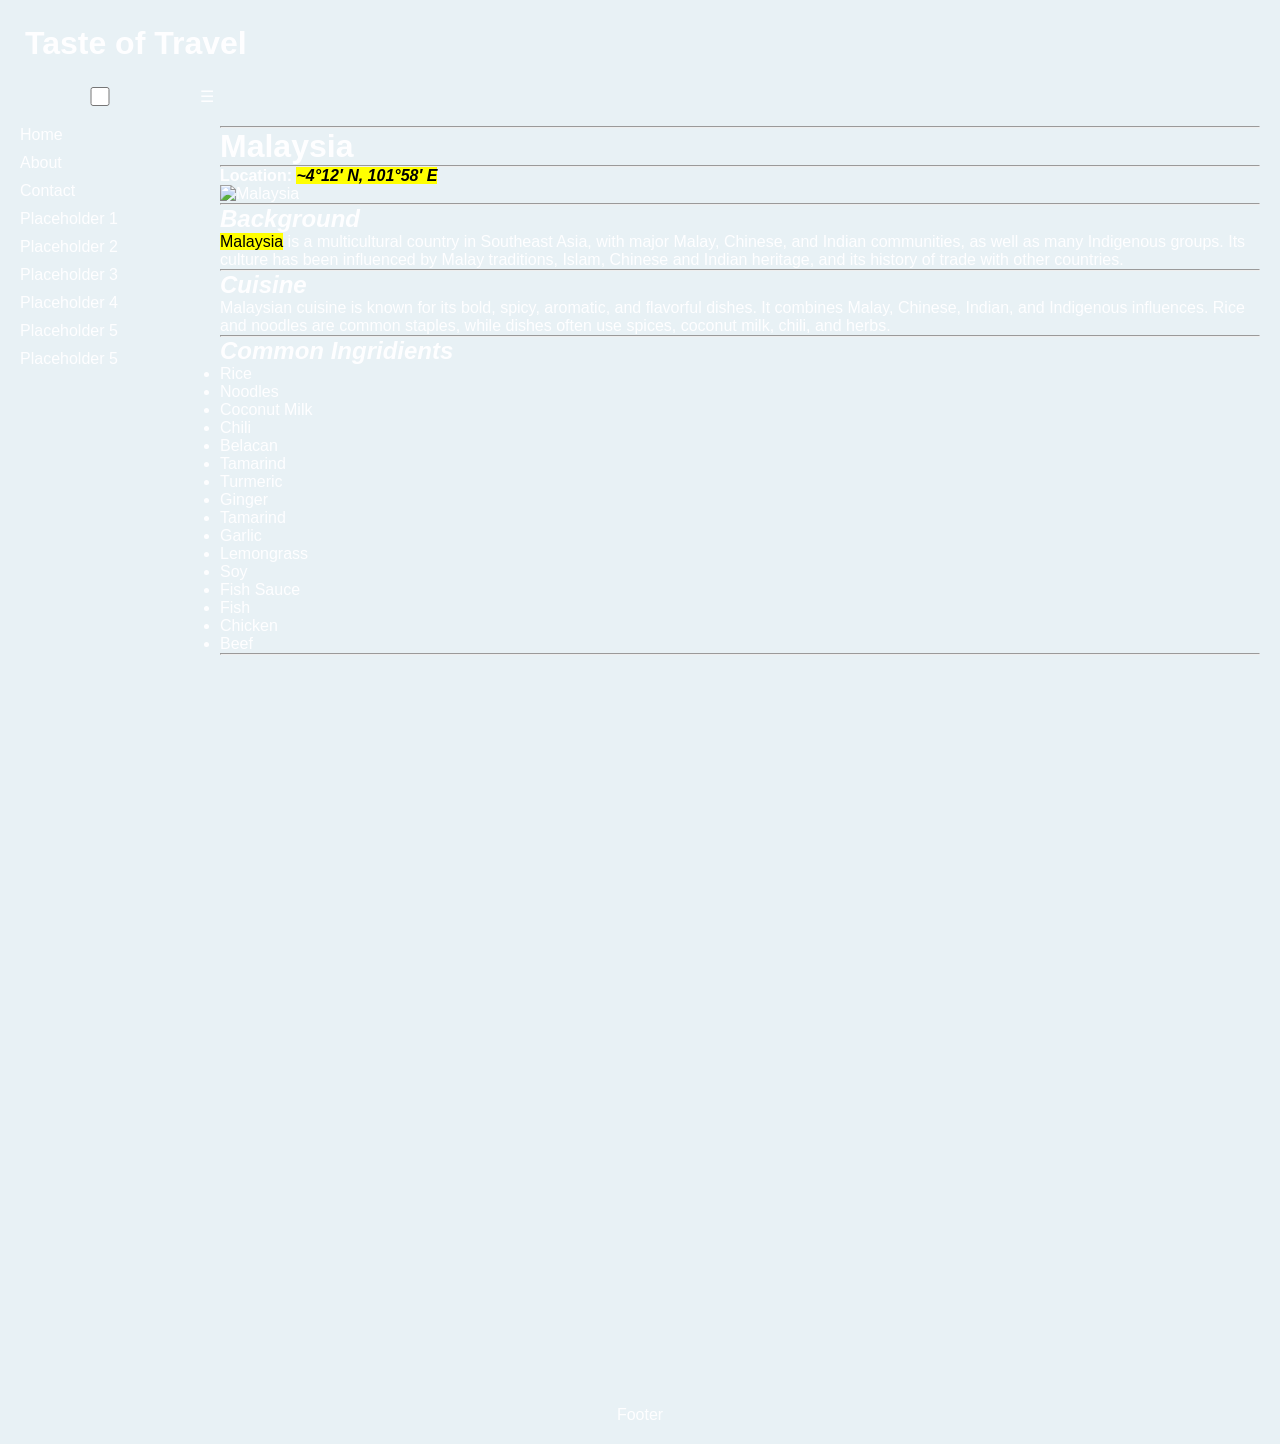
==== index.html @ 859d9705 "did things" ====
<!DOCTYPE html>
<html lang="en">
<head>
    <meta charset="UTF-8">
    <meta name="viewport" content="width=device-width, initial-scale=1.0">
    <title>My Website</title>
    <link rel="stylesheet" href="style.css">
</head>

<body>

    <div class="parallax-scene">
        <div class="background-layer"></div>
        <div class="midground-layer"></div>

        <header class="header-container">
                <h1 class="website-title">Taste of Travel</h1>
            </header>

            <div class="page-container">
                <input type="checkbox" id="sidebar-toggle" class="sidebar-checkbox">
                <label for="sidebar-toggle" class="sidebar-toggle">☰</label>
                <aside class="sidebar">
                    <a href="index.html">Home</a>
                    <a href="about.html">About</a>
                    <a href="contact.html">Contact</a>
                    <a href="#">Placeholder 1</a>
                    <a href="#">Placeholder 2</a>
                    <a href="#">Placeholder 3</a>
                    <a href="#">Placeholder 4</a>
                    <a href="#">Placeholder 5</a>
                    <a href="#">Placeholder 5</a>
                </aside>

                <div class = "foreground">
                <main class="main-content">
                
                    <div class = "clear-card">
                        <hr>
                        <h1 class = "main-title">Malaysia</h1>
                        <hr>
                        <p class = "text"><strong>Location: <mark><em>~4°12′ N, 101°58′ E</em></mark></strong></p>
                        <img src="../assets/malaysia.png" class="img-card" alt="Malaysia">
                        <hr>
                        <h2 class = "text-large"><em>Background</em></h2>
                        <p class = "text">
                           <mark>Malaysia</mark> is a multicultural country in Southeast Asia, with major Malay, Chinese, and Indian communities, as well as many Indigenous groups. Its culture has been influenced by Malay traditions, Islam, Chinese and Indian heritage, and its history of trade with other countries. 
                        </p>
                        <hr>
                        <h2 class = "text-large"><em>Cuisine</em></h2>
                        <p class = "text">
                           Malaysian cuisine is known for its bold, spicy, aromatic, and flavorful dishes. It combines Malay, Chinese, Indian, and Indigenous influences. Rice and noodles are common staples, while dishes often use spices, coconut milk, chili, and herbs.
                        </p>
                        <hr>
                        <h2 class = "text-large"><em>Common Ingridients</em></h2>
                    <div class = "clear-mini-card">
                        
                        <ul class = "list">
                                <li>Rice</li>
                                <li>Noodles</li>
                                <li>Coconut Milk</li>
                                <li>Chili</li>
                                <li>Belacan</li>
                                <li>Tamarind</li>
                                <li>Turmeric</li>
                                <li>Ginger</li>
                                <li>Tamarind</li>
                                <li>Garlic</li>
                                <li>Lemongrass</li>
                                <li>Soy </li>
                                <li>Fish Sauce</li>
                                <li>Fish</li>
                                <li>Chicken</li>
                                <li>Beef</li>
                            
                        </ul>
                    </div>

                    <hr>
                    </div>

                   
                </main>
                </div>
            </div>
    
            <footer class="footer-container">
                <p>Footer</p>
            </footer>
        </div>

    </div>

</body>
</html>
---- style.css ----
* {
    box-sizing: border-box;
    margin: 0;
    padding: 0;
}

:root {
    --font-main: "Inter", "Segoe UI", Arial, sans-serif;
    --font-size-base: 16px;
    --font-size-title: 2rem;
    --font-size-heading: 1.5rem;

    --bg-color: #e8f1f5;
    --text-color: #fefeff;
    --primary-color: #77acbd;
    --secondary-color: #afd8cc;

    --spacing-small: 10px;
    --spacing-medium: 20px;
    --spacing-large: 25px;

    --radius: 12px;
    --transition: 0.3s ease;
}

html,
body {
    min-height: 100%;
}

body {
    font-family: var(--font-main);
    font-size: var(--font-size-base);
    color: var(--text-color);
    background-color: var(--bg-color);
    overflow-x: hidden;
}

.parallax-scene {
    position: relative;
    min-height:100vw;
    overflow-x: hidden;
}

.background-layer{
    position: fixed;
    top: -650px;
    left: 0;
    width: 100%;
    height: 100vw;

    background-position: top center;
    background-repeat: no-repeat;
    background-size: 100% auto;

    pointer-events: none;
    animation-timing-function: linear;
    animation-fill-mode: both;
    animation-timeline: scroll();
}

.midground-layer {
    position: fixed;
    top: -450px;
    left: 700;
    width: 100%;
    height: 100vw;

    background-position: left top;
    background-repeat: no-repeat;
    background-size: 80% auto;

    pointer-events: none;
    animation-timing-function: linear;
    animation-fill-mode: both;
    animation-timeline: scroll();
}

.background-layer {
    height: 100vw;
    background-image: url("../assets/Background-Home.png");
    z-index: 0;
    animation-name: background-parallax;
}

.midground-layer {
    height: 100vw;
    background-image: url("../assets/Midground-Home.png");
    z-index: 1;
    animation-name: midground-parallax;
}

.foreground {
    position: relative;
    z-index: 2;
    min-height: 100vw;
}

@keyframes background-parallax {
    from {
        transform: translateY(0);
    }

    to {
        transform: translateY(-50px);
    }
}

@keyframes midground-parallax {
    from {
        transform: translateY(0);
    }

    to {
        transform: translateY(-300px);
    }
}

.header-container {
    padding: var(--spacing-large);
    display: flex;
    align-items: center;
    justify-content: space-between;
}

.website-title {
    font-size: var(--font-size-title);
    font-weight: 700;
}

.search-bar {
    padding: var(--spacing-small);
    width: 250px;
    border: none;
    border-radius: var(--radius);
    font-family: inherit;
}

.page-container {
    display: grid;
    grid-template-columns: 200px 1fr;
}

.sidebar {
    padding: var(--spacing-medium);
}

.sidebar a {
    display: block;
    margin-bottom: var(--spacing-small);
    color: inherit;
    text-decoration: none;
}

.main-content {
    padding: var(--spacing-medium);
}

.footer-container {
    padding: var(--spacing-medium);
    text-align: center;
}
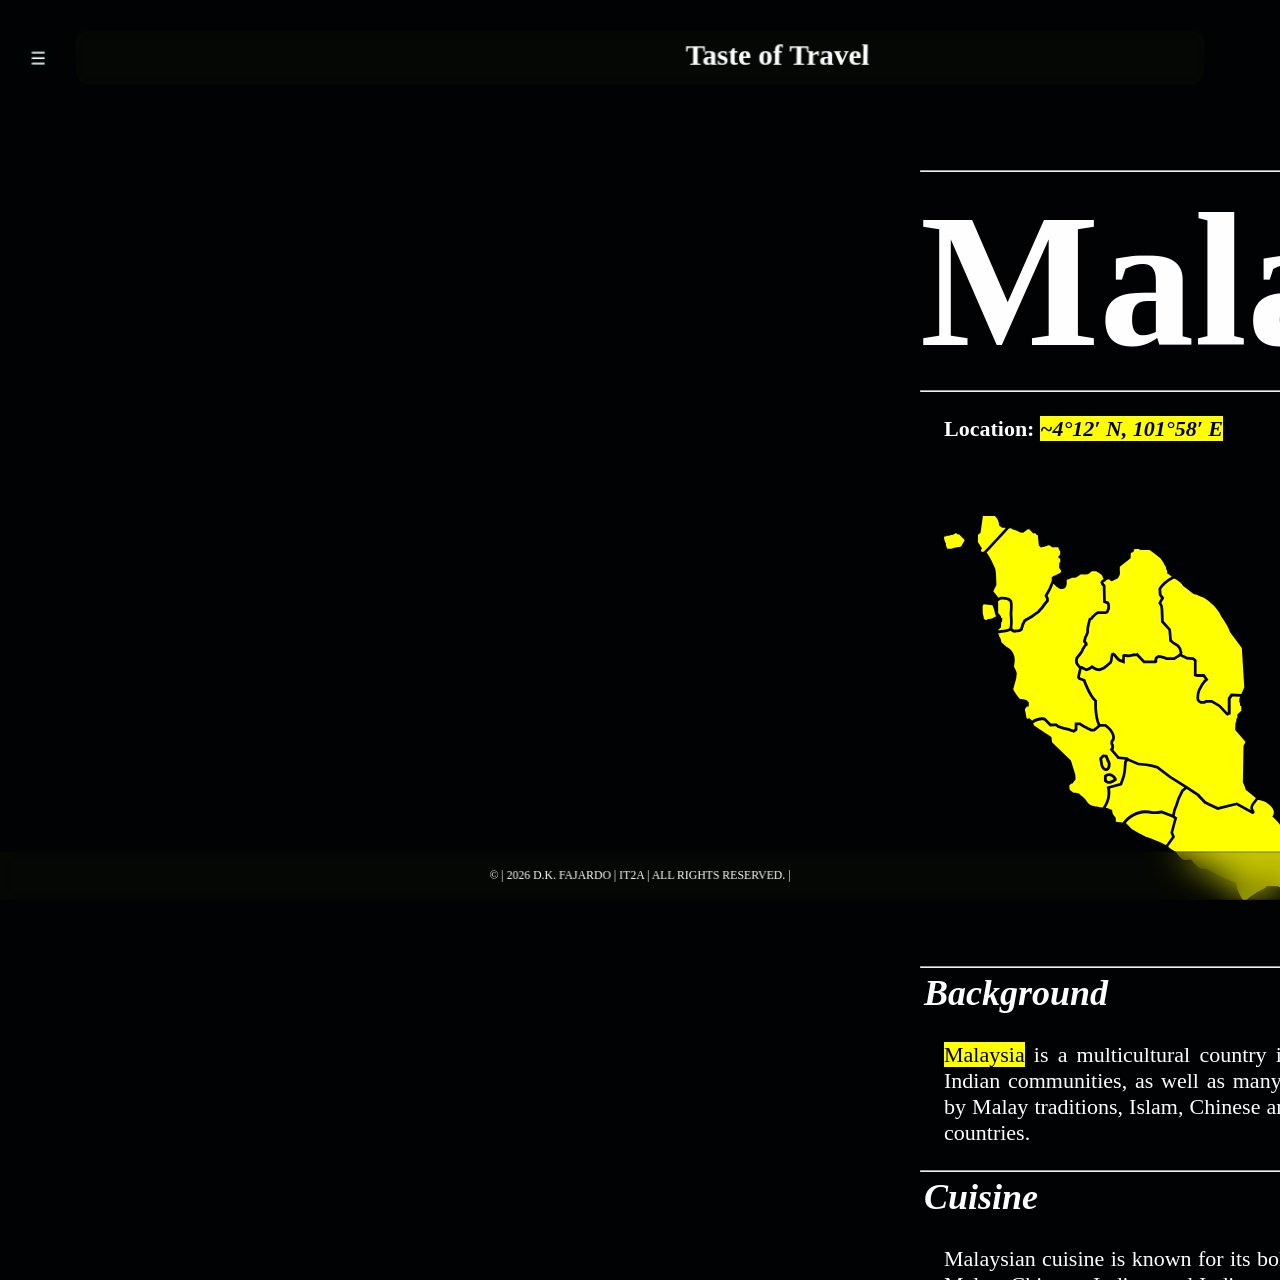
==== commit 1ba22d59: "commit" ====
--- a/index.html
+++ b/index.html
@@ -3,7 +3,7 @@
 <head>
     <meta charset="UTF-8">
     <meta name="viewport" content="width=device-width, initial-scale=1.0">
-    <title>My Website</title>
+    <title>Taste of Travel | Malaysia</title>
     <link rel="stylesheet" href="style.css">
 </head>
 
@@ -21,72 +21,71 @@
                 <input type="checkbox" id="sidebar-toggle" class="sidebar-checkbox">
                 <label for="sidebar-toggle" class="sidebar-toggle">☰</label>
                 <aside class="sidebar">
-                    <a href="index.html">Home</a>
+                    <a href="index.html"><u>Country</u></a>
+                    <a href="main.html">Culinary Adventure</a>
+                    <a href="recipe1.html">1 - Roti Canai</a>
+                    <a href="recipe2.html">2 - Nasi Lemak</a>
+                    <a href="recipe3.html">3 - Rendang</a>
+                    <a href="recipe4.html">4 - Laksa</a>
+                    <a href="recipe5.html">5 - Char Kway Teow</a>
                     <a href="about.html">About</a>
-                    <a href="contact.html">Contact</a>
-                    <a href="#">Placeholder 1</a>
-                    <a href="#">Placeholder 2</a>
-                    <a href="#">Placeholder 3</a>
-                    <a href="#">Placeholder 4</a>
-                    <a href="#">Placeholder 5</a>
-                    <a href="#">Placeholder 5</a>
+                    <a href="#footer">Footer</a>
                 </aside>
 
                 <div class = "foreground">
-                <main class="main-content">
-                
-                    <div class = "clear-card">
-                        <hr>
-                        <h1 class = "main-title">Malaysia</h1>
-                        <hr>
-                        <p class = "text"><strong>Location: <mark><em>~4°12′ N, 101°58′ E</em></mark></strong></p>
-                        <img src="../assets/malaysia.png" class="img-card" alt="Malaysia">
-                        <hr>
-                        <h2 class = "text-large"><em>Background</em></h2>
-                        <p class = "text">
-                           <mark>Malaysia</mark> is a multicultural country in Southeast Asia, with major Malay, Chinese, and Indian communities, as well as many Indigenous groups. Its culture has been influenced by Malay traditions, Islam, Chinese and Indian heritage, and its history of trade with other countries. 
-                        </p>
-                        <hr>
-                        <h2 class = "text-large"><em>Cuisine</em></h2>
-                        <p class = "text">
-                           Malaysian cuisine is known for its bold, spicy, aromatic, and flavorful dishes. It combines Malay, Chinese, Indian, and Indigenous influences. Rice and noodles are common staples, while dishes often use spices, coconut milk, chili, and herbs.
-                        </p>
-                        <hr>
-                        <h2 class = "text-large"><em>Common Ingridients</em></h2>
-                    <div class = "clear-mini-card">
-                        
-                        <ul class = "list">
-                                <li>Rice</li>
-                                <li>Noodles</li>
-                                <li>Coconut Milk</li>
-                                <li>Chili</li>
-                                <li>Belacan</li>
-                                <li>Tamarind</li>
-                                <li>Turmeric</li>
-                                <li>Ginger</li>
-                                <li>Tamarind</li>
-                                <li>Garlic</li>
-                                <li>Lemongrass</li>
-                                <li>Soy </li>
-                                <li>Fish Sauce</li>
-                                <li>Fish</li>
-                                <li>Chicken</li>
-                                <li>Beef</li>
-                            
-                        </ul>
-                    </div>
-
-                    <hr>
-                    </div>
-
-                   
-                </main>
+                    <main class="main-content">
+                    
+                        <div class = "clear-card">
+                            <hr>
+                            <h1 class = "main-title">Malaysia</h1>
+                            <hr>
+                            <p class = "text"><strong>Location: <mark><em>~4°12′ N, 101°58′ E</em></mark></strong></p>
+                            <img src="../assets/malaysia.png" class="img-card" alt="Malaysia">
+                            <hr>
+                            <h2 class = "text-large"><em>Background</em></h2>
+                            <p class = "text">
+                            <mark>Malaysia</mark> is a multicultural country in Southeast Asia, with major Malay, Chinese, and Indian communities, as well as many Indigenous groups. Its culture has been influenced by Malay traditions, Islam, Chinese and Indian heritage, and its history of trade with other countries. 
+                            </p>
+                            <hr>
+                            <h2 class = "text-large"><em>Cuisine</em></h2>
+                            <p class = "text">
+                            Malaysian cuisine is known for its bold, spicy, aromatic, and flavorful dishes. It combines Malay, Chinese, Indian, and Indigenous influences. Rice and noodles are common staples, while dishes often use spices, coconut milk, chili, and herbs.
+                            </p>
+                            <hr>
+                            <h2 class = "text-large"><em>Common Ingridients</em></h2>
+                            <p class = "text">
+                            Fun Facts: Malaysia is famous for its diverse mix of Malay, Chinese, and Indian flavors! They use <mark>sambal</mark> as well on most of their dishes to give it that kick!
+                            </p>
+                                <div class = "clear-mini-card">
+                                    <ul class = "list">
+                                        <li>Rice</li>
+                                        <li>Noodles</li>
+                                        <li>Coconut</li>
+                                        <li>Chili</li>
+                                        <li>Belacan</li>
+                                        <li>Tamarind</li>
+                                        <li>Turmeric</li>
+                                        <li>Ginger</li>
+                                        <li>Tamarind</li>
+                                        <li>Garlic</li>
+                                        <li>Lemongrass</li>
+                                        <li>Soy </li>
+                                        <li>Fish Sauce</li>
+                                        <li>Fish</li>
+                                        <li>Chicken</li>
+                                        <li>Beef</li>
+                                    </ul>
+                                </div>
+                            <hr>
+                        </div> 
+                    </main>
                 </div>
             </div>
-    
-            <footer class="footer-container">
-                <p>Footer</p>
-            </footer>
+            <section id = "footer">  
+                <footer class="footer-container">
+                    <p> © | 2026 D.K. FAJARDO | IT2A | ALL RIGHTS RESERVED. |</p>
+                </footer>
+            </section>
         </div>
 
     </div>
--- a/style.css
+++ b/style.css
@@ -5,22 +5,53 @@
 }
 
 :root {
-    --font-main: "Inter", "Segoe UI", Arial, sans-serif;
+
+    --font-main: Georgia, 'Times New Roman', Times, serif;
+
     --font-size-base: 16px;
-    --font-size-title: 2rem;
+    --font-size-text: 22px;
+    --font-size-title: 30px;
     --font-size-heading: 1.5rem;
-
-    --bg-color: #e8f1f5;
+    --font-size-large: 36px;
+    --font-size-main-title: 190px;
+
+    --bg-color: #000203;
     --text-color: #fefeff;
     --primary-color: #77acbd;
     --secondary-color: #afd8cc;
-
-    --spacing-small: 10px;
+    --hover-color: rgb(255, 225, 0);
+
+    --glass-background: rgba(17, 16, 1, 0.25);
+    --glass-hover-background: rgba(0, 0, 0, 0.5);
+    --header-background: rgba(0, 0, 0, 0.25);
+
+    --border: 1px solid rgba(5, 4, 0, 0.4);
+    --radius: 12px;
+    --blur: 16px;
+
+    --spacing-small: 5px;
     --spacing-medium: 20px;
     --spacing-large: 25px;
 
-    --radius: 12px;
+    --card-width: 900px;
+    --card-height: 600px;
+    --mini-card-width: 300px;
+    --mini-card-height: 300px;
+
+    --sidebar-width: 200px;
+
     --transition: 0.3s ease;
+    --transition-smooth: 0.45s cubic-bezier(0.2, 0.8, 0.2, 1);
+    --transition-hover: 0.35s cubic-bezier(0.2, 0.8, 0.2, 1);
+
+    --background-top: -650px;
+    --midground-top: -490px;
+    --midground-left: -100px;
+
+    --background-parallax: -50px;
+    --midground-parallax: -300px;
+    --midground-parallax2: 0px;
+
 }
 
 html,
@@ -36,23 +67,21 @@
     overflow-x: hidden;
 }
 
+
 .parallax-scene {
     position: relative;
-    min-height:100vw;
+    min-height: 100vw;
     overflow-x: hidden;
 }
 
 .background-layer{
     position: fixed;
-    top: -650px;
+    top: var(--background-top);
     left: 0;
     width: 100%;
     height: 100vw;
 
-    background-position: top center;
-    background-repeat: no-repeat;
     background-size: 100% auto;
-
     pointer-events: none;
     animation-timing-function: linear;
     animation-fill-mode: both;
@@ -61,15 +90,13 @@
 
 .midground-layer {
     position: fixed;
-    top: -450px;
-    left: 700;
+    top: var(--midground-top);
+    left: var(--midground-left);
     width: 100%;
     height: 100vw;
-
     background-position: left top;
     background-repeat: no-repeat;
     background-size: 80% auto;
-
     pointer-events: none;
     animation-timing-function: linear;
     animation-fill-mode: both;
@@ -86,14 +113,104 @@
 .midground-layer {
     height: 100vw;
     background-image: url("../assets/Midground-Home.png");
-    z-index: 1;
+    z-index: 2;
     animation-name: midground-parallax;
 }
 
-.foreground {
+.glass-card {
     position: relative;
-    z-index: 2;
-    min-height: 100vw;
+    top: 200px;
+    left: 800px;
+    width: var(--card-width);
+    height: var(--card-height);
+    padding: var(--spacing-large);
+    margin: var(--spacing-large);
+    background: var(--glass-background);
+    backdrop-filter: blur(var(--blur));
+    -webkit-backdrop-filter: blur(var(--blur));
+    border: var(--border);
+    border-radius: var(--radius);
+}
+
+.img-card {
+    width: var(--card-width);
+    height: auto;
+    display: block;
+    border-radius: var(--radius);
+}
+
+.img-auto {
+    width: 1765px;
+    height: auto;
+    display: block;
+
+}
+
+.clear-card {
+    position: relative;
+    font-size: var(--font-size-base);
+    text-align: justify;
+    top: 100px;
+    left: 850px;
+    width: var(--card-width);
+    height: var(--card-height);
+    padding: var(--spacing-large);
+    margin: var(--spacing-large);
+}
+
+.clear-mini-card {
+    position: relative;
+    font-size: var(--font-size-base);
+    text-align: left;
+    left: 270px;
+    width: var(--mini-card-width);
+    height: var(--mini-card-height);
+    padding: var(--spacing-small);
+    margin: var(--spacing-small);
+}
+
+.clear-card-large {
+    position: relative;
+    font-size: var(--font-size-base);
+    text-align: justify;
+    top: 100px;
+    left: 0px;
+    width: 95vw;
+    height: auto;
+    padding: var(--spacing-large);
+    margin: var(--spacing-large);
+}
+
+
+.text {
+    font-size: var(--font-size-text);
+    padding: 12px;
+    margin: 12px;
+}
+
+.list {
+    display: grid;
+    grid-template-columns: 8fr 1fr;
+    font-size: var(--font-size-text);
+    padding: 12px;
+    margin: 12px;
+}
+
+.recipe-list {
+    font-size: var(--font-size-text);
+    line-height: 1.8;
+    padding-left: 40px;
+    margin: 20px 0;
+}
+
+.recipe-list li {
+    margin-bottom: 12px;
+}
+
+.text-large {
+    font-size: var(--font-size-large);
+    padding: 4px;
+    margin: 0px;
 }
 
 @keyframes background-parallax {
@@ -102,7 +219,7 @@
     }
 
     to {
-        transform: translateY(-50px);
+        transform: translateY(var(--background-parallax));
     }
 }
 
@@ -112,51 +229,645 @@
     }
 
     to {
-        transform: translateY(-300px);
+        transform: translateY(var(--midground-parallax));
     }
 }
 
+
+.footer-container {
+    position: fixed;
+    bottom: -1px;
+    height: 50px;
+    left: 50%;
+    width: 200vw;
+    z-index: 9999;
+    padding: 16px;
+    text-align: center;
+    background: var(--glass-background);
+    backdrop-filter: blur(var(--blur));
+    -webkit-backdrop-filter: blur(var(--blur));
+     transform:
+        translateX(-50%)
+        perspective(800px)
+        rotateX(-3deg)
+        translateY(0)
+        scale(0.98);
+    border: var(--border);
+    border-radius: var(--radius);
+    font-size: 12px;
+    transition:
+        transform var(--transition-smooth),
+        box-shadow var(--transition-smooth),
+        background var(--transition-smooth);
+}
+
+.footer-container:hover {
+    transform:
+        translateX(-50%)
+        perspective(800px)
+        rotateX(0deg)
+        translateY(0px)
+        scale(0.990);
+    align-items:center;
+    font-size: 12px;
+    background: var(--glass-background);
+}
+
 .header-container {
-    padding: var(--spacing-large);
+    padding: 10px var(--spacing-small);
+    display: flex;
+    text-align: center;
+    align-items: center;
+    justify-content: space-between;
+    position: fixed;
+    top: 30px;
+    left: 50%;
+    width: 90%;
+    z-index: 10;
+    transform:
+        translateX(-50%)
+        perspective(800px)
+        rotateX(-3deg)
+        translateY(0)
+        scale(0.98);
+    background: var(--glass-background);
+    backdrop-filter: blur(var(--blur));
+    -webkit-backdrop-filter: blur(var(--blur));
+    border: var(--border);
+    border-radius: var(--radius);
+
+
+    transition:
+        transform var(--transition-smooth),
+        box-shadow var(--transition-smooth),
+        background var(--transition-smooth);
+}
+
+.header-container:hover {
+    transform:
+        translateX(-50%)
+        perspective(800px)
+        rotateX(0deg)
+        translateY(-3px)
+        scale(0.990);
+    background: var(--glass-background-color);
+}
+
+.website-title {
+    font-size: var(--font-size-title);
+    transform:
+        translateX(325%)
+        perspective(800px)
+        rotateX(0deg)
+        translateY(-3px)
+        scale(0.990);
+    font-weight: 700;
+}
+
+.main-title {
+    font-size: var(--font-size-main-title);
+    font-family: var(--font-main);
+}
+
+.main-title-2 {
+    text-align: center;
+    font-size: 100px;
+    font-family: var(--font-main);
+    padding: 18px;
+}
+
+.page-container {
+    display: grid;
+    grid-template-columns: var(--sidebar-width) 1fr;
+}
+
+
+.sidebar-checkbox {
+    display: none;
+}
+
+.sidebar-toggle {
+    position: fixed;
+    top: 36px;
+    left: 3%;
+    z-index: 11;
+    padding: 12px 16px;
+    color: inherit;
+    transform:
+        translateX(-50%)
+        perspective(800px)
+        rotateX(8deg)
+        translateY(0)
+        scale(1.1);
+    background: var(--header-background);
+    backdrop-filter: blur(var(--blur));
+    -webkit-backdrop-filter: blur(var(--blur));
+    border: var(--border);
+    border-radius: var(--radius);
+    cursor: pointer;
+    transition:
+        transform var(--transition),
+        background var(--transition);
+}
+
+.sidebar-toggle:hover {
+    transform:
+        translateX(-50%)
+        perspective(800px)
+        rotateX(0deg)
+        translateY(-4px)
+        scale(1.1);
+    background: var(--hover-color);
+    color: black;
+}
+
+.sidebar {
+    position: fixed;
+    top: 150px;
+    left: -230px;
+    width: var(--sidebar-width);
+    z-index: 10;
+    display: flex;
+    flex-direction: column;
+    gap: 16px;
+    transform:
+        perspective(650px)
+        rotateY(25deg);
+    transition:
+        left var(--transition-smooth),
+        transform var(--transition-smooth);
+}
+
+.sidebar-checkbox:checked ~ .sidebar {
+    left: 0;
+    transform:
+        perspective(650px)
+        rotateY(14deg);
+}
+
+.sidebar a {
+    --arc-offset: 0px;
+    display: block;
+    padding: var(--spacing-medium);
+    color: inherit;
+    text-decoration: none;
+    background: var(--glass-background);
+    backdrop-filter: blur(var(--blur));
+    -webkit-backdrop-filter: blur(var(--blur));
+    border: var(--border);
+    border-radius: var(--radius);
+    transform-origin: left center;
+    transform: translateX(var(--arc-offset)) scale(1);
+    transition:
+        transform var(--transition-hover),
+        background var(--transition-hover);
+}
+
+.sidebar a:nth-child(1) {
+    --arc-offset: 40px;
+}
+
+.sidebar a:nth-child(2) {
+    --arc-offset: 25px;
+}
+
+.sidebar a:nth-child(3) {
+    --arc-offset: 20px;
+}
+
+.sidebar a:nth-child(4) {
+    --arc-offset: 15px;
+}
+
+.sidebar a:nth-child(5) {
+    --arc-offset: 10px;
+}
+
+.sidebar a:nth-child(6) {
+    --arc-offset: 15px;
+}
+
+.sidebar a:nth-child(7) {
+    --arc-offset: 20px;
+}
+
+.sidebar a:nth-child(8) {
+    --arc-offset: 25px;
+}
+
+.sidebar a:nth-child(9) {
+    --arc-offset: 40px;
+}
+
+.sidebar a:hover {
+    transform: translateX(var(--arc-offset)) scale(1.12);
+    background: var(--hover-color);
+    color: black;
+}
+
+.main-content {
+    padding: var(--spacing-medium);
+}
+
+.circle-checkbox {
+    display: none;
+}
+
+.circle-button {
+    position: absolute;
+    top: 43%;
+    left: 50%;
+    width: 300px;
+    height: 300px;
+    overflow: hidden;
+    border: 1px solid rgba(5, 4, 0, 0.4);
+    border-radius: 50%;
+    opacity: 0;
+    pointer-events: none;
+    background: rgba(255, 255, 255, 0.089);
+    backdrop-filter: blur(16px);
+    -webkit-backdrop-filter: blur(16px);
+    transform: translate(-50%, -50%) scale(0);
+    transition:
+        transform 0.45s cubic-bezier(0.2, 0.8, 0.2, 1),
+        opacity 0.35s ease,
+        box-shadow 0.35s ease,
+        border-color 0.35s ease;
+}
+
+.circle-img {
+    width: 300px;
+    height: 300px;
+    border-radius: 50%;
+    object-fit: cover;
+    border: var(--border);
+    transition: var(--transition-hover);
+    transform: scale(1.5);
+    float: left;
+    margin: 50px 120px 90px 80px;
+}
+
+.circle-img:hover {
+    transform: scale(1.62);
+    background: var(--hover-color);
+}
+
+.circle-button img {
+    width: 300px;
+    height: 300px;
+    object-fit: cover;
+    display: block;
+}
+
+.circle-button:hover {
+    border-color: rgb(255, 225, 0);
+    background-color:rgb(255, 225, 0);
+    box-shadow: 0 0 25px rgba(245, 245, 243, 0.5);
+}
+
+.circle-center {
+    position: absolute;
+    top: 43%;
+    left: 50%;
+    width: 150px;
+    height: 150px;
     display: flex;
     align-items: center;
-    justify-content: space-between;
-}
-
-.website-title {
-    font-size: var(--font-size-title);
-    font-weight: 700;
-}
-
-.search-bar {
-    padding: var(--spacing-small);
-    width: 250px;
-    border: none;
-    border-radius: var(--radius);
-    font-family: inherit;
-}
-
-.page-container {
+    justify-content: center;
+    transform: translate(-50%, -50%);
+    color: var(--text-color);
+    background: rgba(3, 0, 0, 0.25);
+    backdrop-filter: blur(32px);
+    -webkit-backdrop-filter: blur(16px);
+    border: 1px solid rgba(5, 4, 0, 0.4);
+    border-radius: 50%;
+    cursor: pointer;
+    z-index: 9;
+    transition:
+        transform 0.45s cubic-bezier(0.2, 0.8, 0.2, 1),
+        background 0.45s ease;
+}
+
+.circle-center:hover {
+    background: rgb(255, 225, 0);
+    color: black;
+    transform: translate(-50%, -50%) scale(1.1);
+}
+
+.circle-checkbox:checked ~ .circle-buttons .circle-button {
+    opacity: 1;
+    pointer-events: auto;
+}
+
+.circle-checkbox:checked ~ .circle-buttons .circle-button-1 {
+    transform: translate(-50%, -50%) translateY(-250px) scale(1);
+}
+
+.circle-checkbox:checked ~ .circle-buttons .circle-button-2 {
+    transform: translate(-50%, -50%) translate(250px, -80px) scale(1);
+}
+
+.circle-checkbox:checked ~ .circle-buttons .circle-button-3 {
+    transform: translate(-50%, -50%) translate(153px, 217px) scale(1);
+}
+
+.circle-checkbox:checked ~ .circle-buttons .circle-button-4 {
+    transform: translate(-50%, -50%) translate(-153px, 217px) scale(1);
+}
+
+.circle-checkbox:checked ~ .circle-buttons .circle-button-5 {
+    transform: translate(-50%, -50%) translate(-250px, -80px) scale(1);
+}
+
+.circle-checkbox:checked ~ .circle-buttons .circle-button-1:hover {
+    transform: translate(-50%, -50%) translateY(-250px) scale(1.2);
+    z-index: 30;
+}
+
+.circle-checkbox:checked ~ .circle-buttons .circle-button-2:hover {
+    transform: translate(-50%, -50%) translate(250px, -80px) scale(1.2);
+    z-index: 30;
+}
+
+.circle-checkbox:checked ~ .circle-buttons .circle-button-3:hover {
+    transform: translate(-50%, -50%) translate(153px, 217px) scale(1.2);
+    z-index: 30;
+}
+
+.circle-checkbox:checked ~ .circle-buttons .circle-button-4:hover {
+    transform: translate(-50%, -50%) translate(-153px, 217px) scale(1.2);
+    z-index: 30;
+}
+
+.circle-checkbox:checked ~ .circle-buttons .circle-button-5:hover {
+    transform: translate(-50%, -50%) translate(-250px, -80px) scale(1.2);
+    z-index: 30;
+}
+
+.recipe5-page {
+    width: 100%;
+    min-height: 100vh;
+    position: relative;
+    overflow-x: hidden;
+    padding-top: 1px;
+}
+
+.recipe5-content {
+    width: 100%;
+    padding: 160px 30px 110px;
+    position: relative;
+    z-index: 2;
+}
+
+.recipe5-card {
+    width: 100%;
+    max-width: 1000px;
+    margin: 0 auto;
+    padding: 40px;
+    background: rgba(17, 16, 1, 0.25);
+    backdrop-filter: blur(16px);
+    -webkit-backdrop-filter: blur(16px);
+    border: 1px solid rgba(5, 4, 0, 0.4);
+    border-radius: 12px;
+    transition: 0.35s ease;
+}
+
+.recipe5-card:hover {
+    background: rgba(243, 231, 231, 0.021);
+    transform: scale(1.009);
+}
+
+.recipe5-title {
+    margin-bottom: 30px;
+    text-align: center;
+    font-size: 60px;
+}
+
+.recipe5-image {
+    width: 300px;
+    height: 300px;
+    display: block;
+    margin: 30px auto 45px;
+    border-radius: 50%;
+    object-fit: cover;
+    border: 1px solid rgba(5, 4, 0, 0.4);
+    transition: 0.35s cubic-bezier(0.2, 0.8, 0.2, 1);
+}
+
+.recipe5-image:hover {
+    transform: scale(1.12);
+    background-color: rgb(255, 225, 0);
+}
+
+.recipe5-section {
+    width: 100%;
+    margin: 40px 0;
+}
+
+.recipe5-section h2 {
+    margin-bottom: 18px;
+    font-size: 30px;
+}
+
+.recipe5-section p {
+    font-size: 20px;
+    line-height: 1.7;
+}
+
+.recipe5-ingredient-table,
+.recipe5-details-table {
+    width: 100%;
+    border-collapse: collapse;
+    font-size: 18px;
+    background: rgba(0, 0, 0, 0.2);
+}
+
+.recipe5-ingredient-table th,
+.recipe5-ingredient-table td,
+.recipe5-details-table th,
+.recipe5-details-table td {
+    padding: 15px;
+    border: 1px solid rgba(254, 254, 255, 0.3);
+    text-align: left;
+}
+
+.recipe5-ingredient-table th,
+.recipe5-details-table th {
+    background: rgba(0, 0, 0, 0.35);
+}
+
+.recipe5-ingredient-table tr,
+.recipe5-details-table tr {
+    transition: 0.3s ease;
+}
+
+.recipe5-ingredient-table tr:hover,
+.recipe5-details-table tr:hover {
+    background: rgba(255, 225, 0, 0.12);
+}
+
+.recipe5-details-table th[colspan="2"] {
+    text-align: center;
+    font-size: 23px;
+}
+
+.recipe5-steps,
+.recipe5-tips {
+    padding-left: 40px;
+    font-size: 20px;
+    line-height: 1.8;
+}
+
+.recipe5-steps li {
+    margin-bottom: 12px;
+    padding-left: 5px;
+}
+
+.recipe5-tips li {
+    margin-bottom: 10px;
+}
+
+.recipe5-quote {
+    margin: 20px 0;
+    padding: 25px;
+    border-left: 4px solid rgb(255, 225, 0);
+    background: rgba(17, 16, 1, 0.3);
+    border-radius: 12px;
+    font-size: 19px;
+    line-height: 1.7;
+}
+
+.recipe5-quote strong {
+    color: rgb(255, 225, 0);
+}
+
+.about-content {
+    width: 100%;
+    max-width: 1100px;
+    margin: 0 auto;
+    padding: 160px 30px 110px;
+}
+
+#about-intro {
+    padding: 45px;
+    margin-bottom: 45px;
+    text-align: center;
+    background: rgba(17, 16, 1, 0.25);
+    backdrop-filter: blur(16px);
+    -webkit-backdrop-filter: blur(16px);
+    border: 1px solid rgba(5, 4, 0, 0.4);
+    border-radius: 12px;
+}
+
+#about-intro h1 {
+    margin-bottom: 20px;
+    font-size: 55px;
+}
+
+#about-intro p {
+    font-size: 20px;
+    line-height: 1.7;
+}
+
+.card-section {
+    margin-bottom: 50px;
+}
+
+.card-section > h2 {
+    margin-bottom: 25px;
+    font-size: 35px;
+    text-align: center;
+}
+
+.card-grid {
     display: grid;
-    grid-template-columns: 200px 1fr;
-}
-
-.sidebar {
-    padding: var(--spacing-medium);
-}
-
-.sidebar a {
-    display: block;
-    margin-bottom: var(--spacing-small);
-    color: inherit;
-    text-decoration: none;
-}
-
-.main-content {
-    padding: var(--spacing-medium);
-}
-
-.footer-container {
-    padding: var(--spacing-medium);
-    text-align: center;
-}+    grid-template-columns: repeat(3, 1fr);
+    gap: 25px;
+}
+
+.info-card,
+.fact-card {
+    padding: 30px;
+    min-height: 230px;
+    background: rgba(17, 16, 1, 0.25);
+    backdrop-filter: blur(16px);
+    -webkit-backdrop-filter: blur(16px);
+    border: 1px solid rgba(5, 4, 0, 0.4);
+    border-radius: 12px;
+    transition: 0.35s ease;
+}
+
+.info-card:hover,
+.fact-card:hover {
+    background: rgba(0, 0, 0, 0.5);
+    transform: translateY(-8px);
+}
+
+.info-card h3,
+.fact-card h3 {
+    margin-bottom: 15px;
+    font-size: 25px;
+}
+
+.info-card p,
+.fact-card p {
+    font-size: 17px;
+    line-height: 1.6;
+}
+
+.info-card .tip {
+    margin-top: 20px;
+    padding-top: 15px;
+    border-top: 1px solid rgba(254, 254, 255, 0.25);
+    font-size: 15px;
+}
+
+.info-card .tip::first-letter {
+    color: rgb(255, 225, 0);
+}
+
+#culture-note {
+    padding: 40px;
+    margin-top: 20px;
+    background: rgba(17, 16, 1, 0.25);
+    backdrop-filter: blur(16px);
+    -webkit-backdrop-filter: blur(16px);
+    border: 1px solid rgba(5, 4, 0, 0.4);
+    border-radius: 12px;
+}
+
+#culture-note h2 {
+    margin-bottom: 20px;
+    font-size: 35px;
+}
+
+#culture-note p {
+    font-size: 19px;
+    line-height: 1.7;
+}
+
+#culture-note p + p {
+    margin-top: 20px;
+}
+
+
+@media (max-width: 800px) {
+    .card-grid {
+        grid-template-columns: 1fr 1fr;
+    }
+}
+
+@media (max-width: 550px) {
+    .card-grid {
+        grid-template-columns: 1fr;
+    }
+
+    #about-intro h1 {
+        font-size: 40px;
+    }
+
+    .about-content {
+        padding-left: 20px;
+        padding-right: 20px;
+    }
+}
